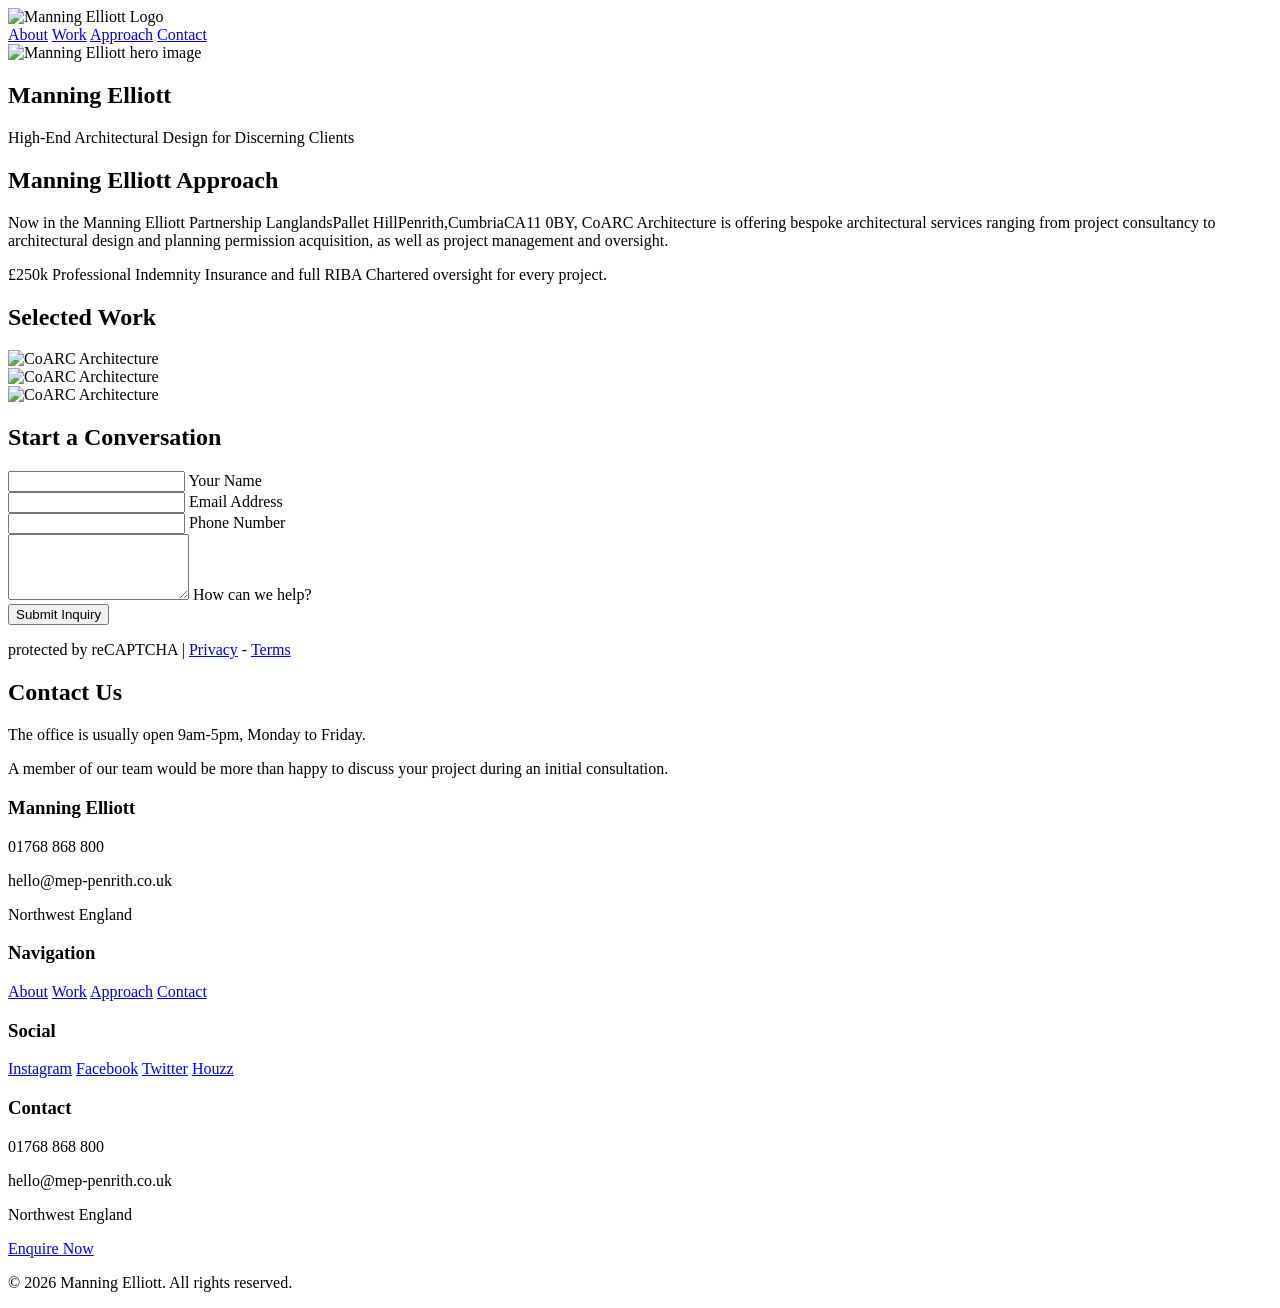
==== Master-Obsidian-Template/index.html @ 5dd35980 "CoARC Final Perfection" ====
<!DOCTYPE html>
<html lang="en">

<head>
    <meta charset="UTF-8">
    <title>Manning Elliott | High-End Architectural Design</title>
    <meta name="description"
        content="Precision Architecture for Modern Living. AZ Architecture — Alex Zachopoulos specializes in modern, minimalist structures.">
    <meta name="viewport" content="width=device-width, initial-scale=1.0">

    <link rel="icon" href="https://manning-elliott.co.uk/image/2/1920/1080/2/images/penrith-1634290367.png" type="image/png">
    <link rel="preconnect" href="https://fonts.googleapis.com">
    <link rel="preconnect" href="https://fonts.gstatic.com" crossorigin>
    <link
        href="https://fonts.googleapis.com/css2?family=Inter:wght@400;500;600&family=Outfit:wght@300;400;600&display=swap"
        rel="stylesheet">
    <link rel="stylesheet" href="styles.css">
</head>

<body>
    <header>
        <div class="container header-inner">
            <div class="logo">
                <div class="logo-container">
                    <img src="https://zachopoulos.co.uk/wp-content/uploads/2019/02/nautilus.jpg"
                        alt="Manning Elliott Logo" style="max-height: 80px; width: auto; display: block;">
                </div>
            </div>
            <nav class="nav">
                <a href="#top">About</a>
                <a href="#work">Work</a>
                <a href="#approach">Approach</a>
                <a href="#contact">Contact</a>
            </nav>
        </div>
    </header>

    <main>
        <section id="top" class="hero">
            <img src="assets/images/work1.png" alt="Manning Elliott hero image" class="hero-img">
            <div class="hero-overlay"></div>
            <div class="container">
                <div class="hero-content">
                    <h1>Manning Elliott</h1>
                    <p class="hero-subtitle">High-End Architectural Design for Discerning Clients</p>
                </div>
            </div>
        </section>

        <section id="approach" class="approach-section">
            <div class="container">
                <div class="approach-content">
                    <h2 class="section-title">Manning Elliott Approach</h2>
                    <p class="approach-intro">
                        Now in the Manning Elliott Partnership LanglandsPallet HillPenrith,CumbriaCA11 0BY, CoARC Architecture is offering bespoke architectural
                        services ranging from project consultancy to architectural design and planning permission
                        acquisition, as well as project management and oversight.
                    </p>
                    <p class="approach-text">
                        £250k Professional Indemnity Insurance and full RIBA Chartered oversight for every project.
                    </p>
                    <ul class="specialties-list">
                    </ul>
                </div>
            </div>
        </section>

        <section id="work" class="work-section">
            <div class="container">
                <h2 class="section-title">Selected Work</h2>
                <div class="work-grid">
                    <div class="work-item">
                        <img src="assets/images/work1.png" alt="CoARC Architecture">
                    </div>
                    <div class="work-item">
                        <img src="assets/images/work2.png" alt="CoARC Architecture">
                    </div>
                    <div class="work-item">
                        <img src="assets/images/work3.png" alt="CoARC Architecture">
                    </div>
                </div>
            </div>
        </section>

        <section id="contact" class="contact-section">
            <div class="container contact-grid">
                <div class="contact-form-side">
                    <h2 class="contact-overlay-title">Start a Conversation</h2>
                    <!-- Formspree: Update FORM_ID here for Alex -->
                    <form class="contact-form" action="https://formspree.io/f/" method="POST">
                        <div class="form-group">
                            <input type="text" id="name" name="full-name" placeholder=" " required>
                            <label for="name">Your Name</label>
                        </div>
                        <div class="form-group">
                            <input type="email" id="email" name="email" placeholder=" " required>
                            <label for="email">Email Address</label>
                        </div>
                        <div class="form-group">
                            <input type="tel" id="phone" name="phone" placeholder=" ">
                            <label for="phone">Phone Number</label>
                        </div>
                        <div class="form-group">
                            <textarea id="message" name="message" rows="4" placeholder=" " required></textarea>
                            <label for="message">How can we help?</label>
                        </div>
                        <button type="submit" class="btn-submit">Submit Inquiry</button>
                    </form>
                    <p class="recaptcha-note">protected by reCAPTCHA | <a href="#">Privacy</a> - <a href="#">Terms</a>
                    </p>
                </div>
                <div class="contact-details-side">
                    <h2 class="contact-overlay-title">Contact Us</h2>
                    <div class="contact-body">
                        <p class="opening-hours">The office is usually open 9am-5pm, Monday to Friday.</p>
                        <p class="consultation-note">A member of our team would be more than happy to discuss your
                            project during an initial consultation.</p>

                        <div class="office-block">
                            <h3 class="office-title">Manning Elliott</h3>
                            <p>01768 868 800</p>
                            <p>hello@mep-penrith.co.uk</p>
                            <p>Northwest England</p>
                        </div>
                    </div>
                </div>
            </div>
        </section>
    </main>

    <footer class="main-footer">
        <div class="container footer-grid">
            <div class="footer-col">
                <h3 class="footer-heading">Navigation</h3>
                <nav class="footer-links">
                    <a href="#top">About</a>
                    <a href="#work">Work</a>
                    <a href="#approach">Approach</a>
                    <a href="#contact">Contact</a>
                </nav>
            </div>
            <div class="footer-col">
                <h3 class="footer-heading">Social</h3>
                <nav class="footer-links">
                    <a href="#">Instagram</a>
                    <a href="#">Facebook</a>
                    <a href="#">Twitter</a>
                    <a href="#">Houzz</a>
                </nav>
            </div>
            <div class="footer-col">
                <h3 class="footer-heading">Contact</h3>
                <p>01768 868 800</p>
                <p>hello@mep-penrith.co.uk</p>
                <p>Northwest England</p>
                <p><a href="https://zachopoulos.co.uk/general-enquiry/" target="_blank" rel="noopener noreferrer">Enquire
                        Now</a></p>
            </div>
        </div>
        <div class="footer-bottom">
            <div class="container">
                <p>&copy; 2026 Manning Elliott. All rights reserved.</p>
            </div>

    </footer>

    <script src="script.js"></script>
</body>

</html>
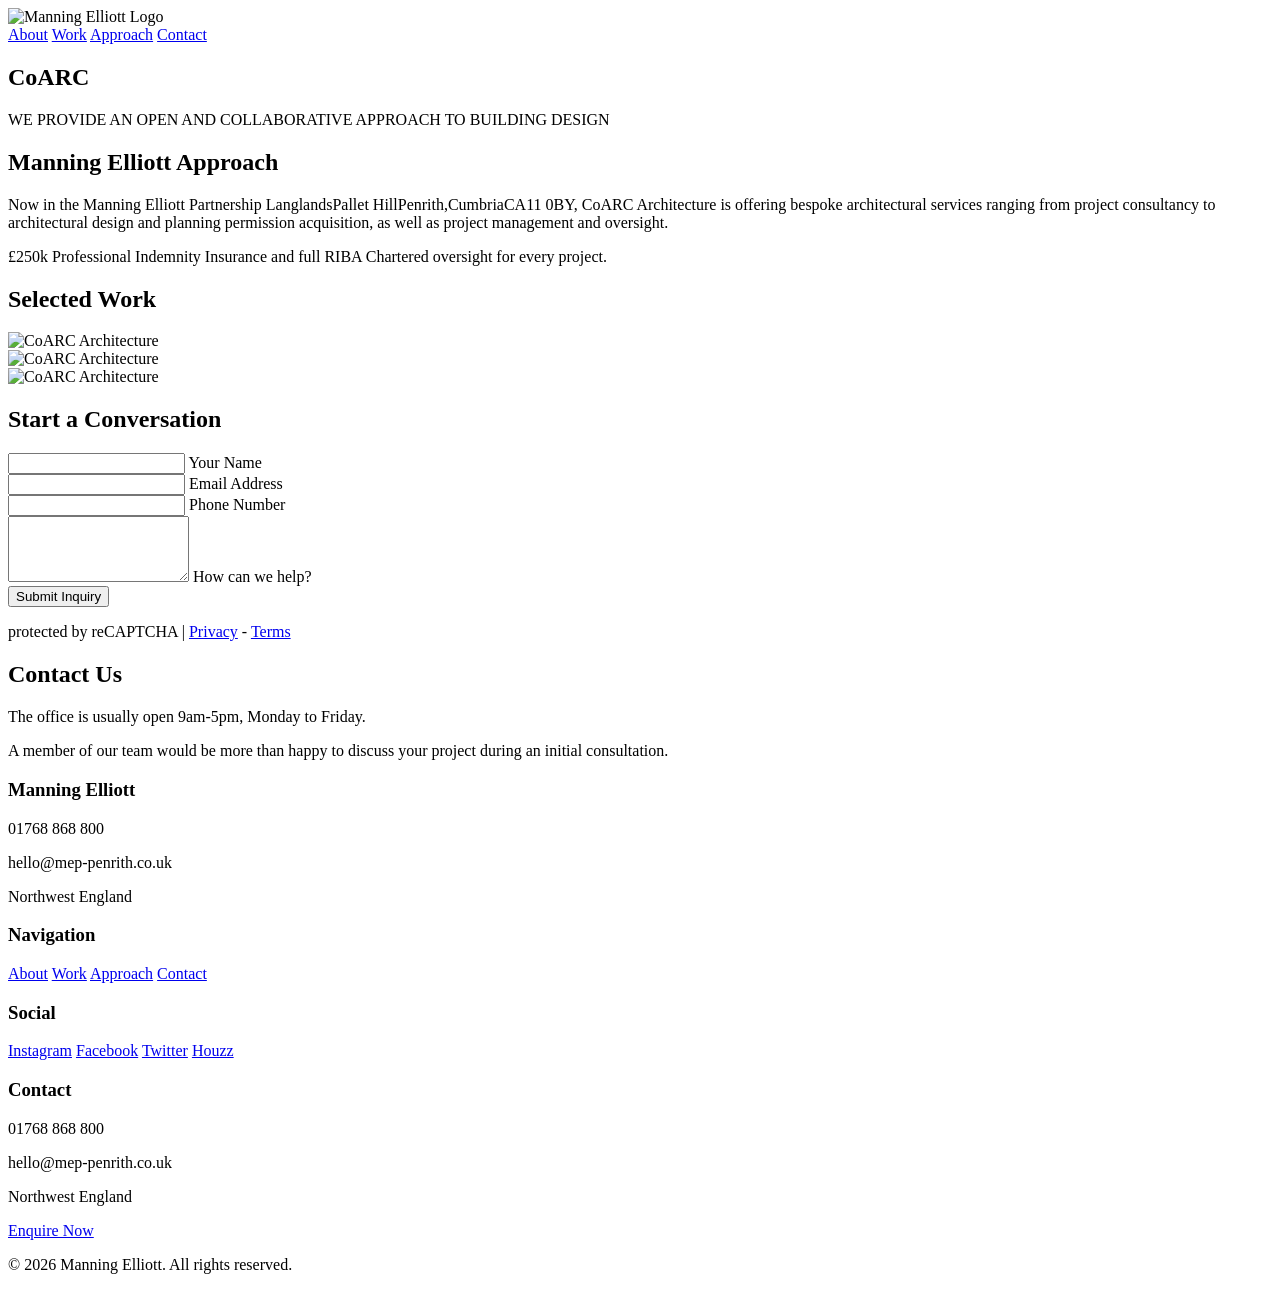
==== commit 9209d187: "Fix hero CSS selector" ====
--- a/Master-Obsidian-Template/index.html
+++ b/Master-Obsidian-Template/index.html
@@ -37,15 +37,16 @@
 
     <main>
         <section id="top" class="hero">
-            <img src="assets/images/work1.png" alt="Manning Elliott hero image" class="hero-img">
             <div class="hero-overlay"></div>
             <div class="container">
                 <div class="hero-content">
-                    <h1>Manning Elliott</h1>
-                    <p class="hero-subtitle">High-End Architectural Design for Discerning Clients</p>
+                    <h1>CoARC</h1>
+                    <p class="hero-subtitle">WE PROVIDE AN OPEN AND COLLABORATIVE APPROACH TO BUILDING DESIGN</p>
                 </div>
             </div>
         </section>
+        
+
 
         <section id="approach" class="approach-section">
             <div class="container">
